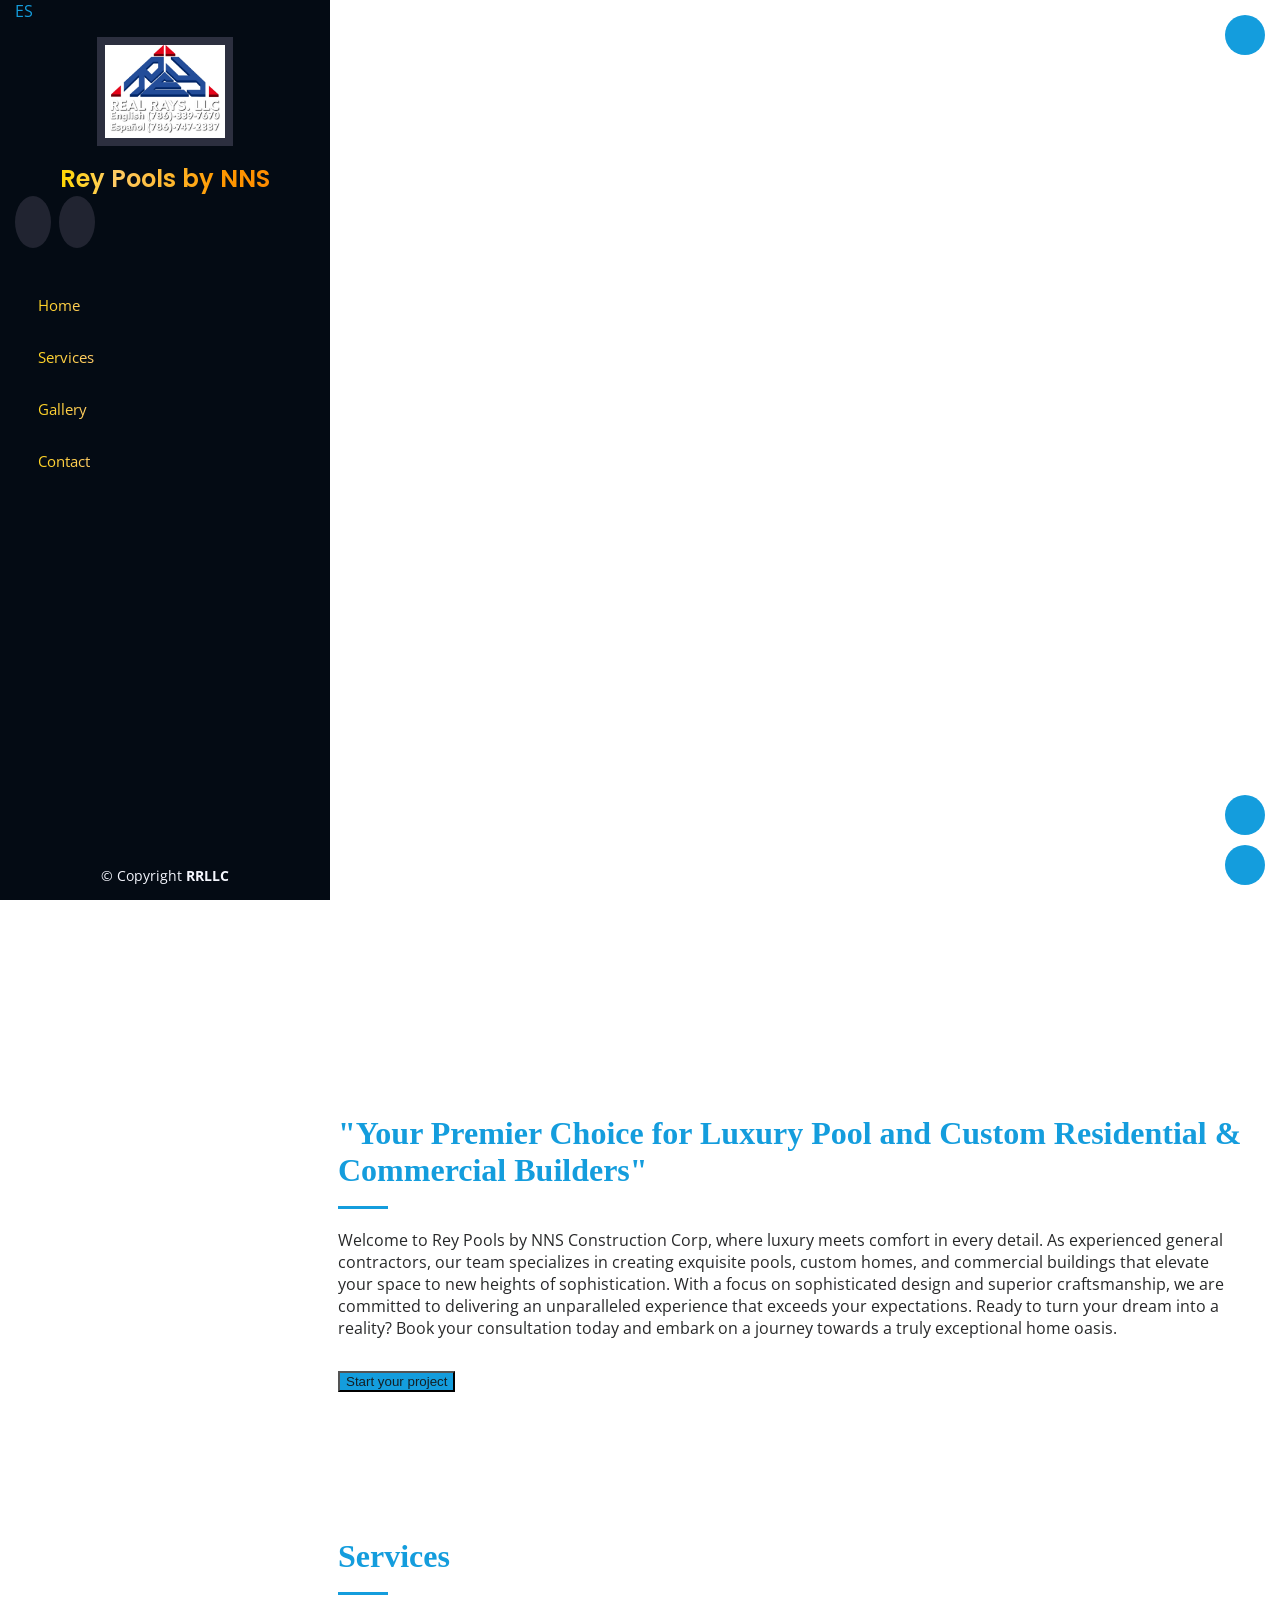
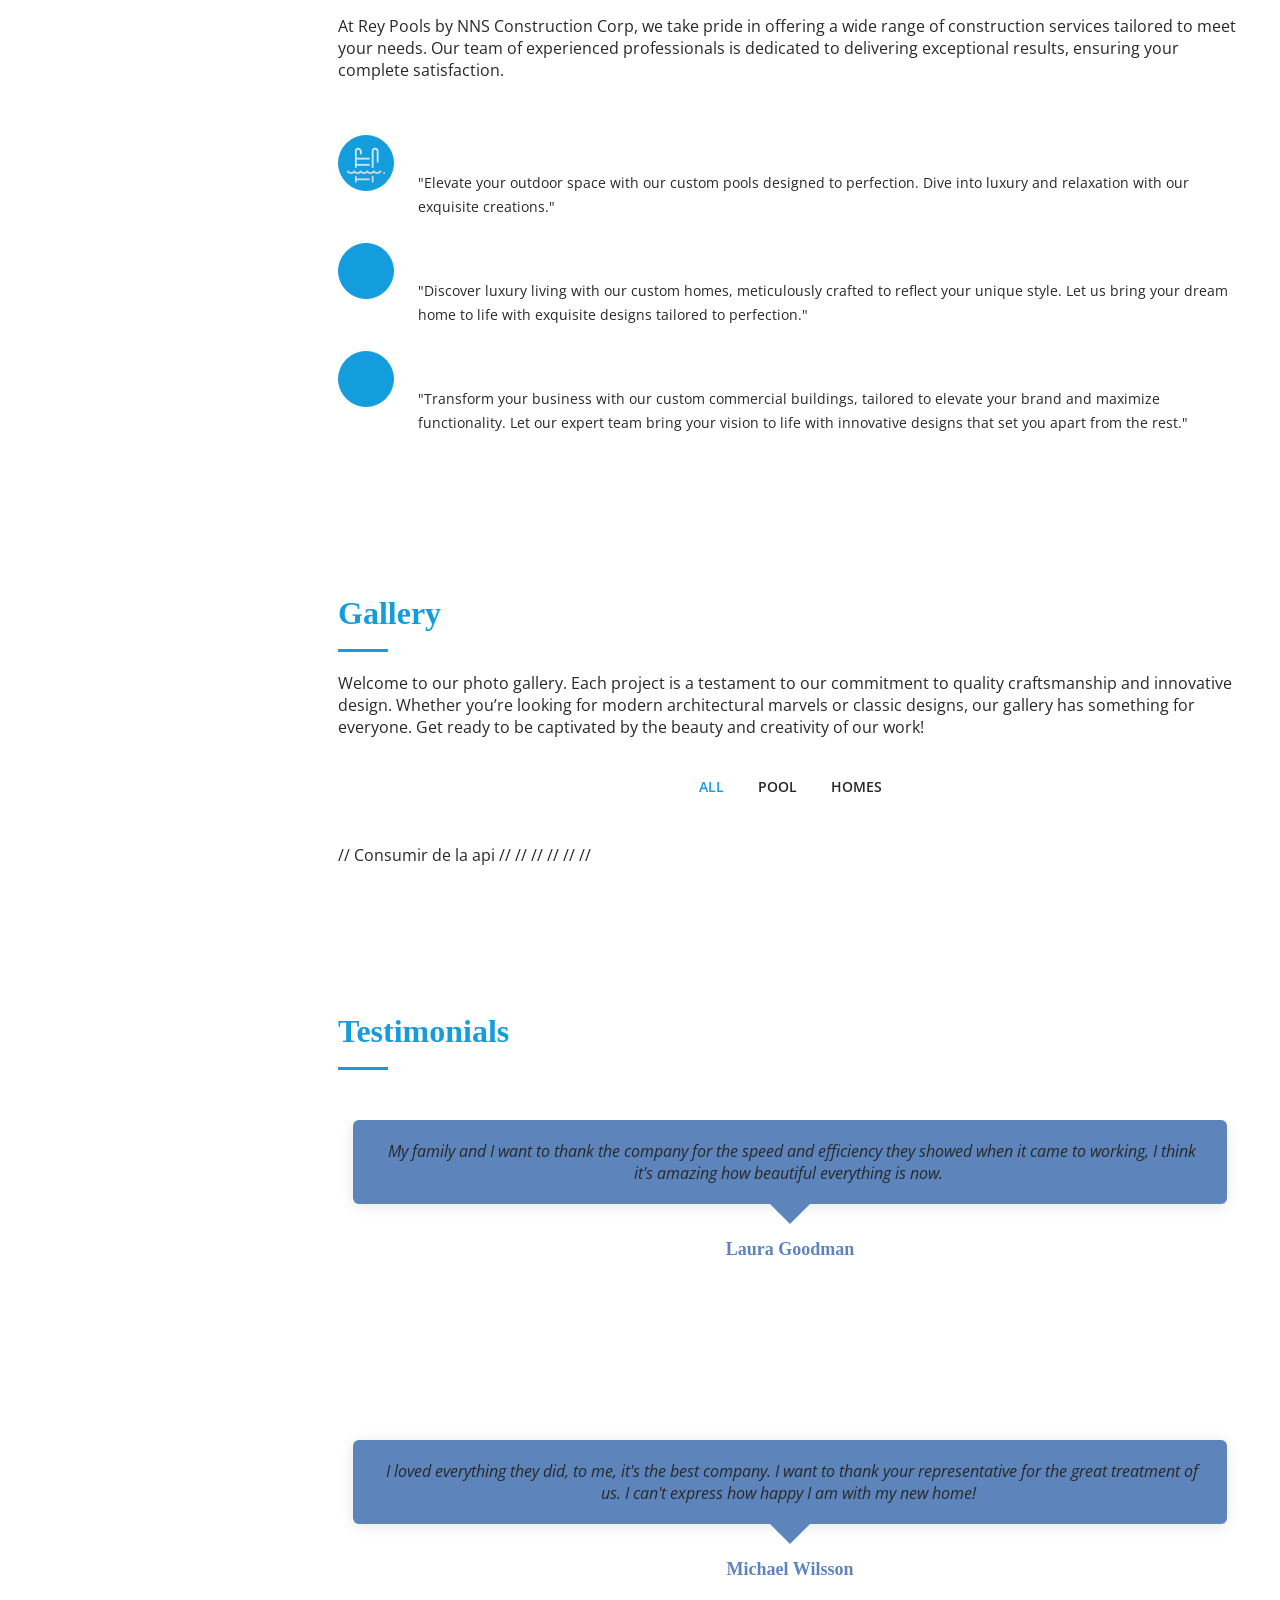
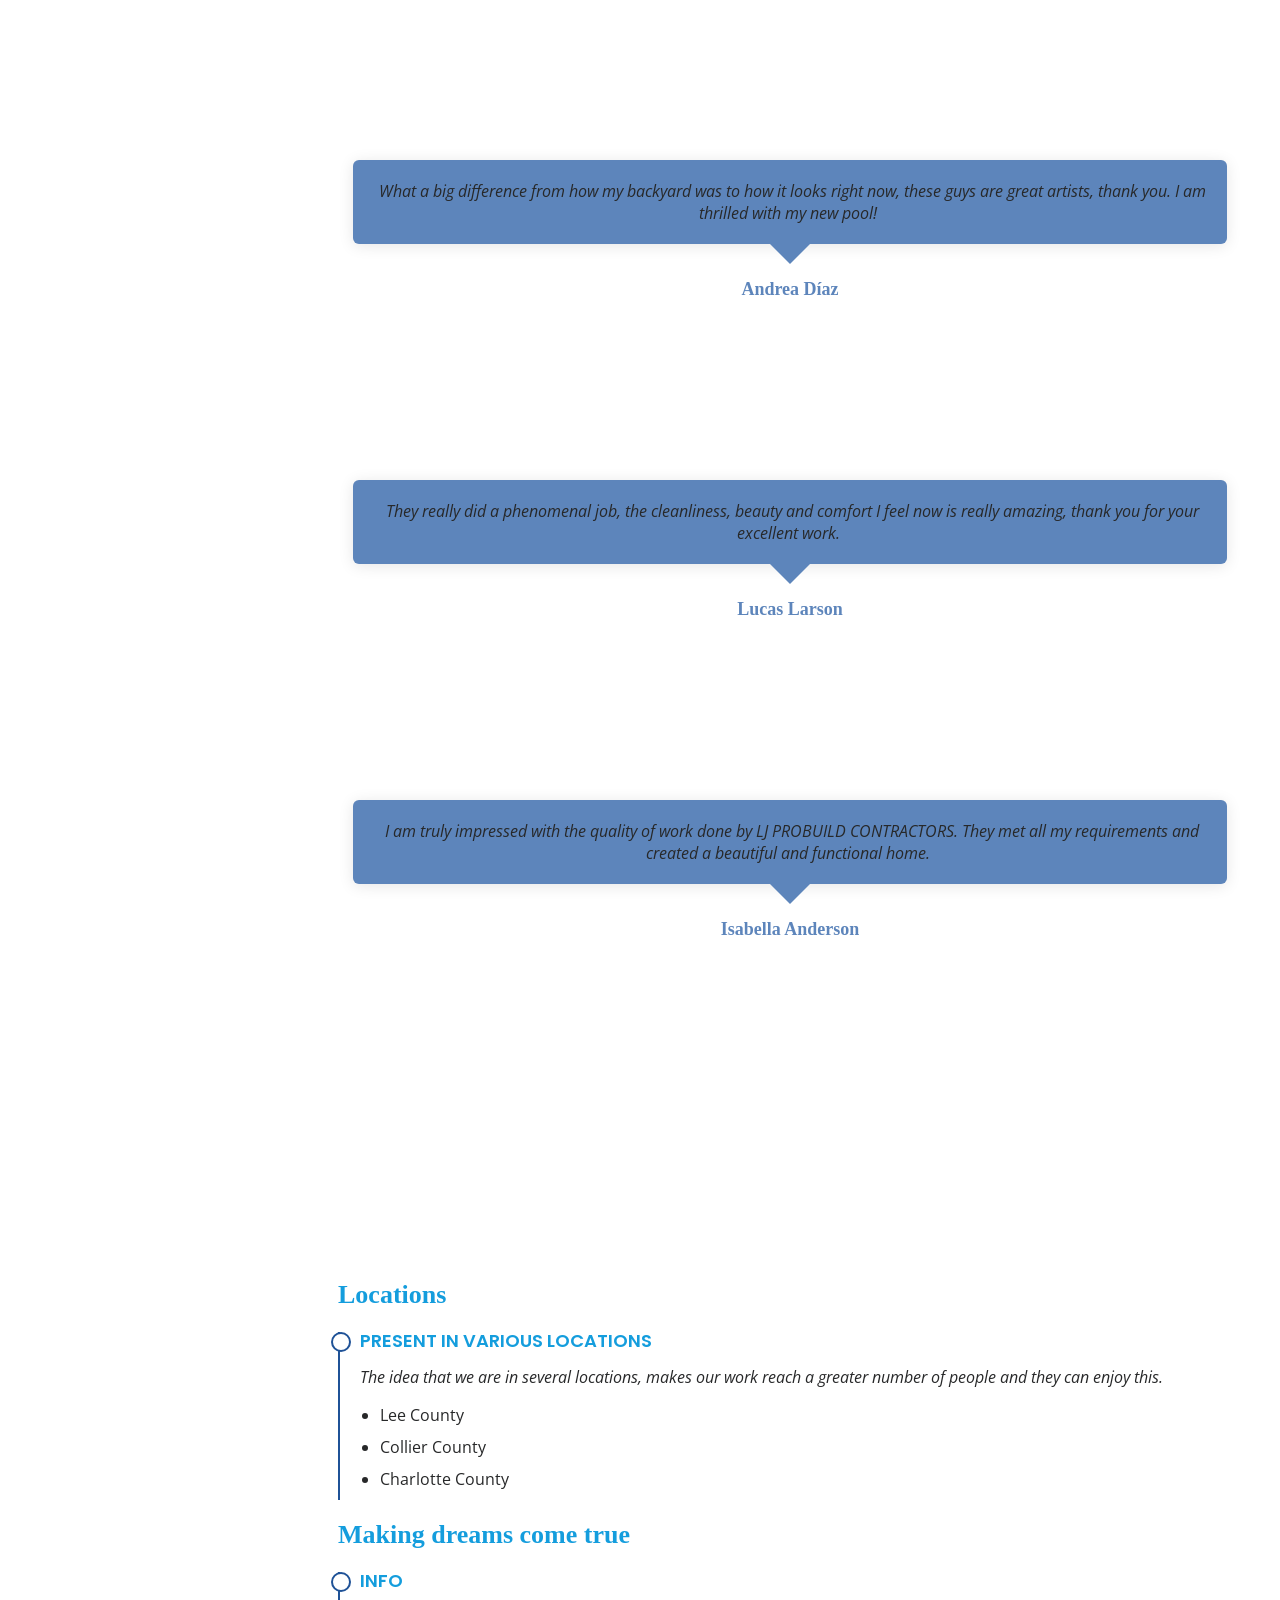
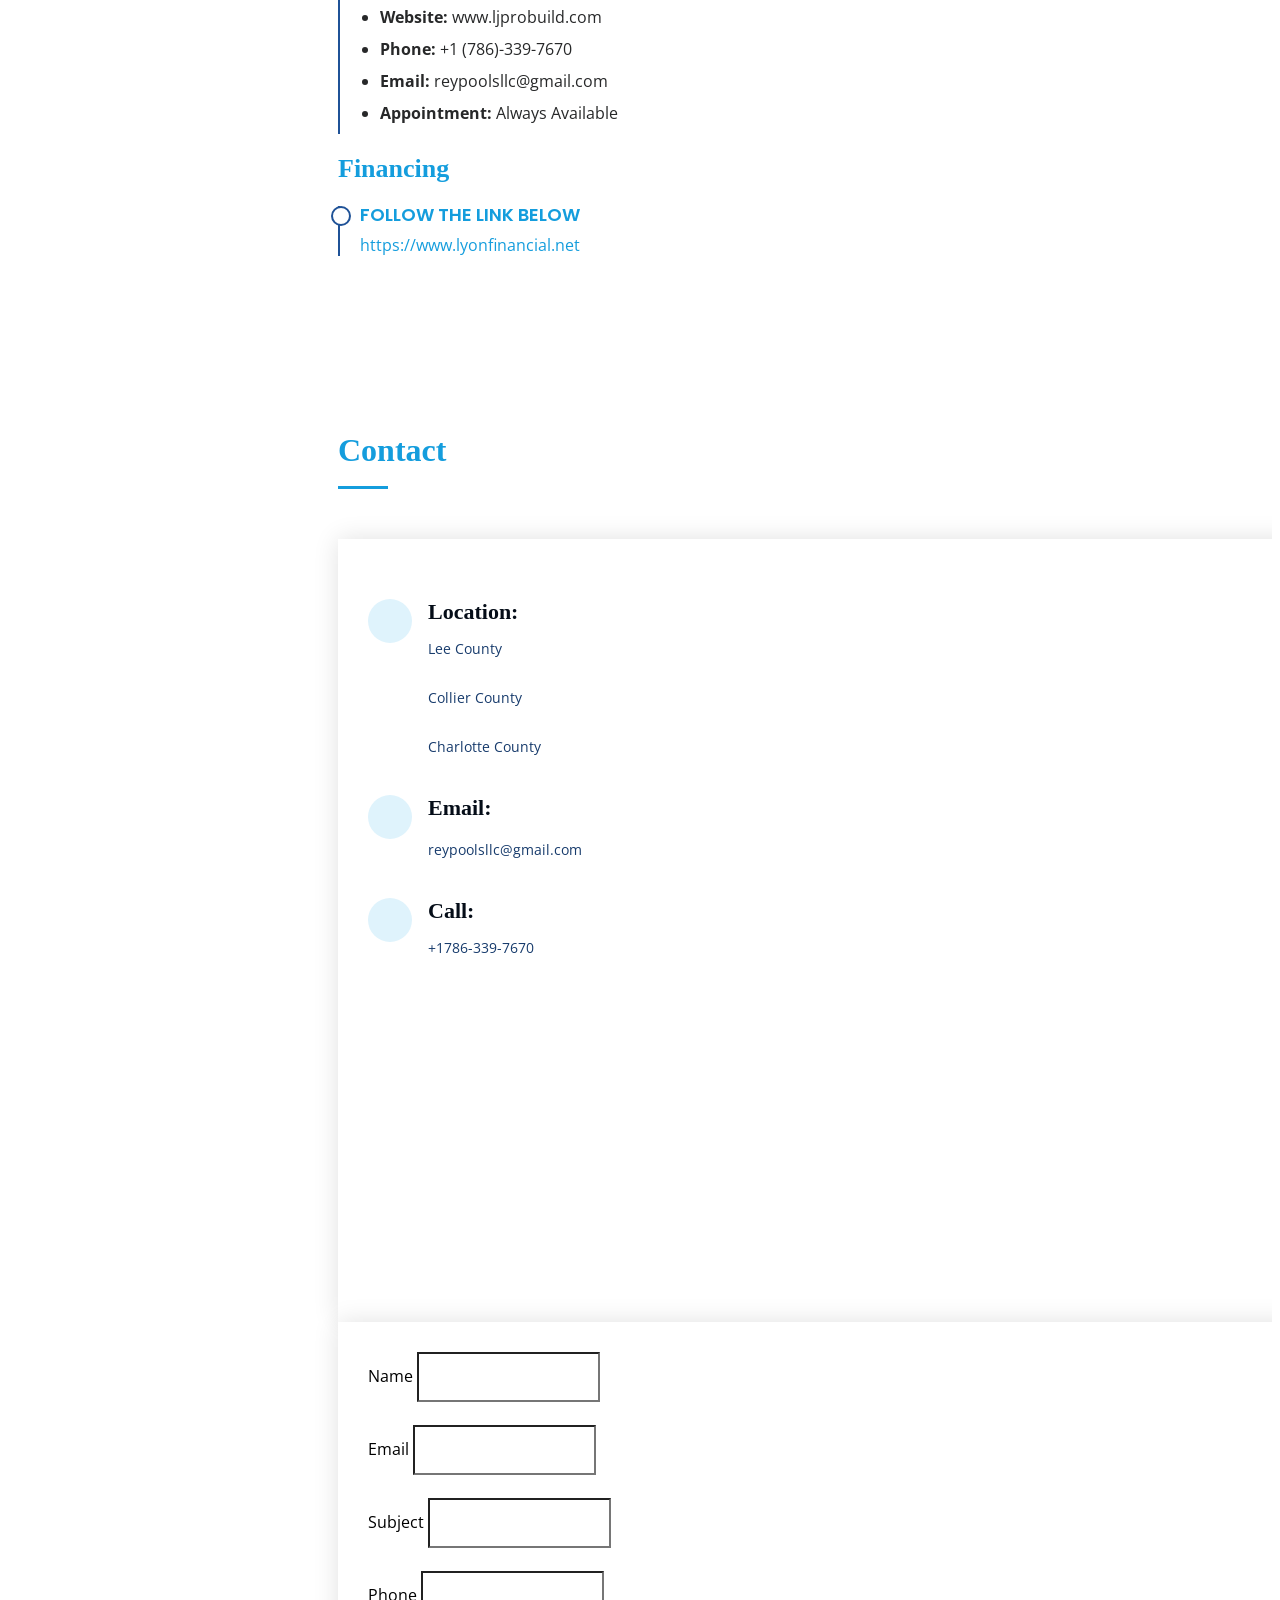
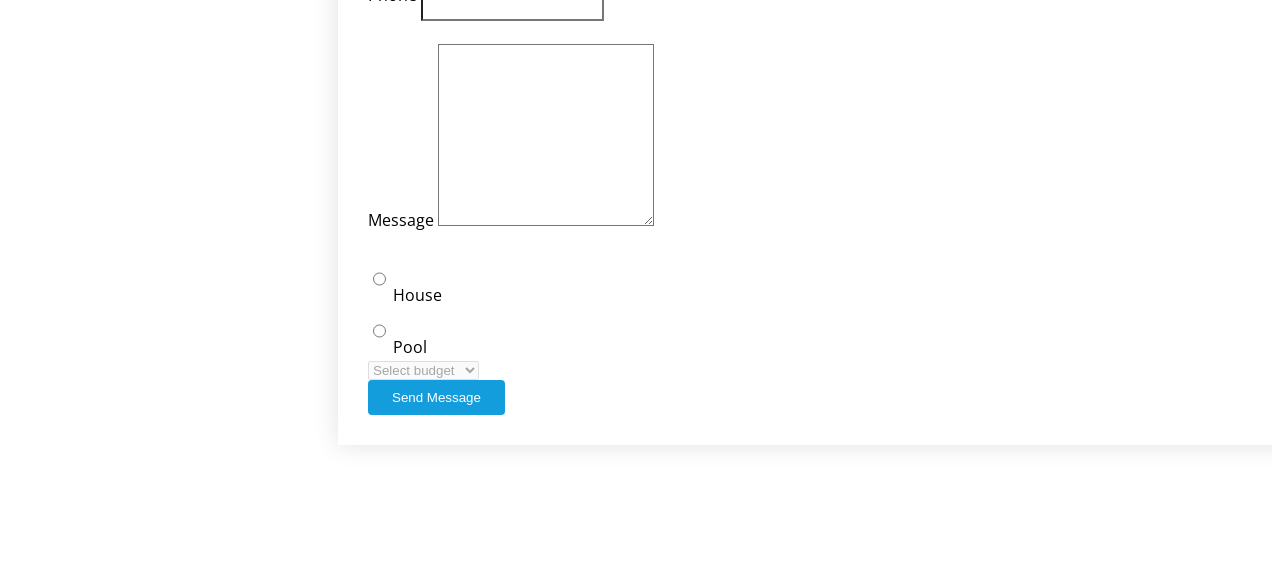
==== index.html @ 26eaefa7 "Fixed autoplay video" ====
<!DOCTYPE html>
<html lang="en">

<head>
  <meta charset="utf-8">
  <meta content="width=device-width, initial-scale=1.0" name="viewport">

  <title>Rey Pools by NNS</title>
  <meta content="" name="description">
  <meta content="" name="keywords">

  <!-- Favicons -->
  <link href="assets/img/Imagen1.png" rel="icon">
  <link href="assets/img/apple-touch-icon.png" rel="apple-touch-icon">

  <!-- Google Fonts -->
  <link
    href="https://fonts.googleapis.com/css?family=Open+Sans:300,300i,400,400i,600,600i,700,700i|Raleway:300,300i,400,400i,500,500i,600,600i,700,700i|Poppins:300,300i,400,400i,500,500i,600,600i,700,700i"
    rel="stylesheet">

  <!-- Vendor CSS Files -->
  <link href="assets/vendor/aos/aos.css" rel="stylesheet">
  <link href="assets/vendor/bootstrap/css/bootstrap.min.css" rel="stylesheet">
  <link href="assets/vendor/bootstrap-icons/bootstrap-icons.css" rel="stylesheet">
  <link href="assets/vendor/boxicons/css/boxicons.min.css" rel="stylesheet">
  <link href="assets/vendor/glightbox/css/glightbox.min.css" rel="stylesheet">
  <link href="assets/vendor/swiper/swiper-bundle.min.css" rel="stylesheet">
  <!-- Js for form -->
  <script src="./assets/js/form.js"></script>

  <!-- Template Main CSS File -->
  <link href="assets/css/style.css" rel="stylesheet">

</head>

<body>

  <!-- ======= Mobile nav toggle button ======= -->
  <i class="bi bi-list mobile-nav-toggle d-xl-none"></i>

  <!-- ======= Header ======= -->
  <header id="header">
    <div class="d-flex flex-column">
      <a href="#" class="my-3"><i class="bi bi-translate"></i></i> ES</a>
      <div class="profile">
        <img src="assets/img/imagen1.jpg" alt="" class="img-fluid rounded-circle">
        <h1 class="text-light" style="text-align: center;"><a class="nameLogo" href="index.html">Rey Pools by NNS</a></h1>
        <div class="social-links mt-3 text-center">
          <a href="https://www.facebook.com/61552075791301" class="facebook"><i class="bx bxl-facebook"></i></a>
          <a href="https://www.instagram.com/ljprobuild/" class="instagram"><i class="bx bxl-instagram"></i></a>
        </div>
      </div>

      <nav id="navbar" class="nav-menu navbar">
        <ul>
          <li><a href="#hero" class="nav-link scrollto active"><i class="bx bx-home "></i> <span>Home</span></a></li>
          <li><a href="#services" class="nav-link scrollto"><i
                class='bx bx-briefcase-alt-2'></i><span>Services</span></a></li>
          <li><a href="#portfolio" class="nav-link scrollto"><i class='bx bx-photo-album'></i> <span>Gallery</span></a>
          <li><a href="#contact" class="nav-link scrollto"><i class="bx bx-envelope"></i> <span>Contact</span></a></li>
        </ul>
      </nav><!-- .nav-menu -->
    </div>
  </header><!-- End Header -->

  <!-- ======= Hero Section ======= -->
  <section id="hero" class="d-flex flex-column justify-content-center align-items-center">
    <div class="bg-video"></div>
    <video src="./assets//img/2.mp4" autoplay loop muted style="position:fixed; top:0; left:0; width:100%; height:100%; z-index:-1; object-fit:cover;"></video>
    <div class="hero-container" data-aos="fade-in">
      <h1>Rey Pools by NNS</h1>
    </div>
  </section><!-- End Hero -->

  <main id="main">

    <!-- ======= About Section ======= -->
    <section id="about" class="about bg-dark text-light">
      <div class="container">
        <div class="section-title">
          <h2>"Your Premier Choice for Luxury Pool and Custom Residential & Commercial Builders"</h2>
          <p>Welcome to Rey Pools by NNS Construction Corp, where luxury meets comfort in every detail. As experienced
            general
            contractors, our team specializes in creating exquisite pools, custom homes, and commercial buildings that
            elevate your
            space to new heights of sophistication. With a focus on sophisticated design and superior craftsmanship, we
            are
            committed to delivering an unparalleled experience that exceeds your expectations. Ready to turn your dream
            into a
            reality? Book your consultation today and embark on a journey towards a truly exceptional home oasis.</p>
        </div>
        <button class="btn btn-primary start">

          <a style="color: rgba(21, 20, 20, 0.912);" class="start" href="tel:+1786-339-7670">Start your project</a>
        </button>
      </div>
    </section>


    <section id="services" class="services bg-dark text-light">
      <div class="container">

        <div class="section-title">
          <h2>Services</h2>
          <p>At Rey Pools by NNS Construction Corp, we take pride in offering a wide range of construction services
            tailored to
            meet your needs. Our team of experienced professionals is dedicated to delivering exceptional results,
            ensuring your complete satisfaction.</p>
        </div>

        <div class="row">
          <div class="col-lg-4 col-md-6 " data-aos="fade-up">
            <div class="icon"><img style="height: 40px; width: 40px; " src="./assets/1.png"></img></i></div>
            <h4 class="title"><a>Custom Pools
              </a></h4>
            <p class="description">"Elevate your outdoor space with our custom pools designed to perfection. Dive into
              luxury and relaxation with our
              exquisite creations."</p>
          </div>
          <div class="col-lg-4 col-md-6 " data-aos="fade-up" data-aos-delay="100">
            <div class="icon"><i class="bi bi-houses-fill"></i></i></div>
            <h4 class="title"><a>Custom Homes
              </a></h4>
            <p class="description">"Discover luxury living with our custom homes, meticulously crafted to reflect your
              unique style. Let us bring your
              dream home to life with exquisite designs tailored to perfection."</p>
          </div>
          <div class="col-lg-4 col-md-6 " data-aos="fade-up" data-aos-delay="200">
            <div class="icon"><i class="bi bi-buildings-fill"></i></div>
            <h4 class="title"><a>Custome Commercial Buildings</a></h4>
            <p class="description">"Transform your business with our custom commercial buildings, tailored to elevate
              your brand and maximize
              functionality. Let our expert team bring your vision to life with innovative designs that set you
              apart from the rest."</p>
          </div>
        </div>

      </div>
    </section><!-- End Services Section -->

    <!-- ======= Gallery Section ======= -->
    <section id="portfolio" class="portfolio bg-dark text-light">
      <div class="container">

        <div class="section-title">
          <h2>Gallery</h2>
          <p>Welcome to our photo gallery. Each project is a testament to our commitment to quality craftsmanship and
            innovative design. Whether you’re looking for modern architectural marvels or classic designs, our gallery
            has something for everyone. Get ready to be captivated by the beauty and creativity of our work!</p>
        </div>

        <div class="row" data-aos="fade-up">
          <div class="col-lg-12 d-flex justify-content-center">
            <ul id="portfolio-flters">
              <li data-filter="*" class="filter-active">All</li>
              <li data-filter=".filter-pool">Pool</li>
              <li data-filter=".filter-houses">Homes</li>
            </ul>
          </div>
        </div>
        <div class="row portfolio-container" data-aos="fade-up" data-aos-delay="100">

          // Consumir de la api
          //
          //
          //
          //
          //
          //

        </div>
      </div>
    </section><!-- End gallery Section -->

    <!-- ======= Testimonials Section ======= -->
    <section id="testimonials" class="testimonials bg-dark text-light">
      <div class="container">

        <div class="section-title">
          <h2>Testimonials</h2>
        </div>
        <div class="testimonials-slider swiper" data-aos="fade-up" data-aos-delay="100">
          <div class="swiper-wrapper">
            <div class="swiper-slide">
              <div class="testimonial-item" data-aos="fade-up">
                <p>
                  <i class="bx bxs-quote-alt-left quote-icon-left"></i>
                  My family and I want to thank the company for the speed and efficiency they showed when it came to
                  working, I think it's amazing how beautiful everything is now.
                  <i class="bx bxs-quote-alt-right quote-icon-right"></i>
                </p>
                <h3>Laura Goodman</h3>
              </div>
            </div><!-- End testimonial item -->

            <div class="swiper-slide">
              <div class="testimonial-item" data-aos="fade-up" data-aos-delay="100">
                <p>
                  <i class="bx bxs-quote-alt-left quote-icon-left"></i>
                  I loved everything they did, to me, it's the best company. I want to thank your representative for the
                  great treatment of us. I can't express how happy I am with my new home!
                  <i class="bx bxs-quote-alt-right quote-icon-right"></i>
                </p>
                <h3>Michael Wilsson</h3>
              </div>
            </div><!-- End testimonial item -->

            <div class="swiper-slide">
              <div class="testimonial-item" data-aos="fade-up" data-aos-delay="200">
                <p>
                  <i class="bx bxs-quote-alt-left quote-icon-left"></i>
                  What a big difference from how my backyard was to how it looks right now, these guys are great
                  artists,
                  thank you. I am thrilled with my new pool!
                  <i class="bx bxs-quote-alt-right quote-icon-right"></i>
                </p>
                <h3>Andrea Díaz</h3>
              </div>
            </div><!-- End testimonial item -->

            <div class="swiper-slide">
              <div class="testimonial-item" data-aos="fade-up" data-aos-delay="300">
                <p>
                  <i class="bx bxs-quote-alt-left quote-icon-left"></i>
                  They really did a phenomenal job, the cleanliness, beauty and comfort I feel now is really amazing,
                  thank
                  you for your excellent work.
                  <i class="bx bxs-quote-alt-right quote-icon-right"></i>
                </p>
                <h3>Lucas Larson</h3>
              </div>
            </div><!-- End testimonial item -->

            <div class="swiper-slide">
              <div class="testimonial-item" data-aos="fade-up" data-aos-delay="400">
                <p>
                  <i class="bx bxs-quote-alt-left quote-icon-left"></i>
                  I am truly impressed with the quality of work done by LJ PROBUILD CONTRACTORS. They met all my
                  requirements and created a beautiful and functional home.
                  <i class="bx bxs-quote-alt-right quote-icon-right"></i>
                </p>
                <h3>Isabella Anderson</h3>
              </div>
            </div><!-- End testimonial item -->

          </div>
          <div class="swiper-pagination"></div>
        </div>

      </div>
    </section><!-- End Testimonials Section -->

    <section id="resume" class="resume bg-dark text-light">
      <div class="container">

        <div class="section-title">

          <div class="row">
            <div class="col-lg-6" data-aos="fade-up">
              <h3 class="resume-title">Locations</h3>
              <div class="resume-item pb-0">
                <h4>Present in various locations</h4>
                <p><em>The idea that we are in several locations, makes our work reach a greater number of people and
                    they
                    can enjoy this.</em></p>
                <ul>
                  <li>Lee County</li>
                  <li>Collier County</li>
                  <li>Charlotte County</li>
                </ul>
              </div>
            </div>
            <div class="col-lg-6" data-aos="fade-up">
              <h3 class="resume-title">Making dreams come true</h3>
              <div class="resume-item pb-0">
                <h4>Info</h4>
                <ul>
                  <li> <strong>Website:</strong> <span>www.ljprobuild.com</span></li>
                  <li></i> <strong>Phone:</strong> <span>+1 (786)-339-7670</span></li>
                  <li></i> <strong>Email:</strong> <span>reypoolsllc@gmail.com</span></li>
                  <li><strong>Appointment:</strong> <span>Always Available</span></li>
                </ul>
              </div>
            </div>

            <div class="col-lg-6" data-aos="fade-up" data-aos-delay="100">
              <h3 class="resume-title">Financing</h3>
              <div class="resume-item">
                <h4>Follow the link below</h4>
                <a href="https://www.lyonfinancial.net">https://www.lyonfinancial.net</a>
              </div>
            </div>
          </div>
        </div>
    </section><!-- End Resume Section -->

    <!-- ======= Contact Section ======= -->
    <section id="contact" class="contact bg-dark text-light">
      <div class="container">

        <div class="section-title">
          <h2>Contact</h2>
        </div>

        <div class="row" data-aos="fade-in">

          <div class="col-lg-5 d-flex align-items-stretch">
            <div class="info">
              <div class="address">
                <i class="bi bi-geo-alt"></i>
                <h4>Location:</h4>
                <p>Lee County</p>
                <p>Collier County</p>
                <p>Charlotte County</p>
              </div>

              <div class="email">
                <a href="mailto:reypoolsllc@gmail.com">
                  <i class="bi bi-envelope"></i>
                  <h4>Email:</h4>
                  <p>reypoolsllc@gmail.com</p>
                </a>
              </div>


              <div class="phone">
                <a href="tel:+1786-339-7670">
                  <i class="bi bi-phone"></i>
                  <h4>Call:</h4>
                  <p>+1786-339-7670</p>
                </a>
              </div>
              <iframe
                src="https://www.google.com/maps/embed?pb=!1m16!1m12!1m3!1d914026.643430387!2d-82.24580481325629!3d26.506723621498576!2m3!1f0!2f0!3f0!3m2!1i1024!2i768!4f13.1!2m1!1sCondado%20de%20Charlotte%20condado%20collier%20condado%20lee!5e0!3m2!1ses-419!2scu!4v1696132794545!5m2!1ses-419!2scu"
                width=100% height="300" style="border:0;" allowfullscreen="" loading="lazy"
                referrerpolicy="no-referrer-when-downgrade"></iframe>
            </div>
          </div>

          <div id="formulario" class="col-lg-7 mt-5 mt-lg-0 d-flex align-items-stretch">
            <form action="https://formsubmit.co/b1d4f84becd6b1cf8113ca51233c3d83 " method="POST" role="form"
              class="php-email-form">
              <div class="row">
                <div class="form-group col-md-6">
                  <label for="name">Name</label>
                  <input type="text" name="name" class="form-control" id="name" required>
                </div>
                <div class="form-group col-md-6">
                  <label for="name">Email</label>
                  <input type="email" class="form-control" name="email" id="email" required>
                </div>
              </div>
              <div class="row">
                <div class="form-group col-md-6">
                  <label for="name">Subject</label>
                  <input type="text" class="form-control" name="subject" id="subject" required>
                </div>
                <div class="form-group col-md-6">
                  <label for="name">Phone</label>
                  <input type="tel" class="form-control" name="tel" id="tel" required>
                </div>
              </div>
              <div class="form-group">
                <label for="name">Message</label>
                <textarea class="form-control" name="message" rows="10" required></textarea>
              </div>
              <!-- ------------------------------------------------------------------------------------ -->
              <div class="form-check form-check-inline">
                <label class="form-check-label">
                  <input type="radio" class="" name="opcion" value="house" id="houseradio"
                    onchange="mostrarSelect('house')"> House
                </label>
              </div>
              <div class="form-check form-check-inline">
                <label class="form-check-label">
                  <input type="radio" class="" name="opcion" value="pool" id="poolradio"
                    onchange="mostrarSelect('pool')"> Pool
                </label>
              </div>
              <div class="mb-3 col-md-6" id="house" style="display: block;">
                <select name="budget" class="form-control col-md-6" disabled id="house_select">
                  <option value="" disabled selected hidden>Select budget</option>
                  <option value="300_400">$300K - $400K</option>
                  <option value="400_500">$400K - $500K</option>
                  <option value="500_700">$500K - $700K</option>
                  <option value="700_1M">$700K - $1M</option>
                  <option value="200_">$1M +</option>
                </select>
              </div>
              <div class="mb-3 col-md-6" id="pool" style="display: none;">
                <select name="budget" class="form-control col-md-6" id="pool_select">
                  <option value="" disabled selected hidden>Select budget</option>
                  <option value="40_60">$40K - $60K</option>
                  <option value="60_80">$60K - $80K</option>
                  <option value="80_100">$80K - $100K</option>
                  <option value="100_200">$100K - $200K</option>
                  <option value="200_">$200K +</option>
                </select>
              </div>
              <!-- -------------------------------------------------------------------------------------------- -->
              <div class="my-3">
                <div class="loading">Loading</div>
                <div class="error-message"></div>
                <div class="sent-message">Your message has been sent. Thank you!</div>
              </div>
              <div class="text-center"><button type="submit">Send Message</button></div>
            </form>
          </div>

        </div>

      </div>
    </section><!-- End Contact Section -->


  </main><!-- End #main -->

  <!-- ======= Footer ======= -->
  <footer id="footer">
    <div class="container">
      <div class="copyright">
        &copy; Copyright <strong><span>RRLLC</span></strong>
      </div>
    </div>
  </footer><!-- End  Footer -->

  <a href="#" class="back-to-top d-flex align-items-center justify-content-center"><i
      class="bi bi-arrow-up-short"></i></a>
  <a href="tel:+1786-339-7670" class="cell d-flex align-items-center justify-content-center" data-toggle="tooltip"
    data-placement="top" title="Call Now" id="cell"><i class="bi bi-telephone" id="icon-cell"></i></a>
  <a href="#formulario" class="form d-flex align-items-center justify-content-center" data-toggle="tooltip"
    data-placement="top" title="Schedule Appointment" id="form"><i class="bi bi-calendar3" id="icon-cell"></i></a>

  <!-- Vendor JS Files -->
  <script src="assets/vendor/purecounter/purecounter_vanilla.js"></script>
  <script src="assets/vendor/aos/aos.js"></script>
  <script src="assets/vendor/bootstrap/js/bootstrap.bundle.min.js"></script>
  <script src="assets/vendor/glightbox/js/glightbox.min.js"></script>
  <script src="assets/vendor/isotope-layout/isotope.pkgd.min.js"></script>
  <script src="assets/vendor/swiper/swiper-bundle.min.js"></script>
  <script src="assets/vendor/typed.js/typed.umd.js"></script>
  <script src="assets/vendor/waypoints/noframework.waypoints.js"></script>

  <!-- Template Main JS File -->
  <script src="assets/js/main.js"></script>
</body>

</html>
---- assets/css/style.css ----
/*--------------------------------------------------------------
# General
--------------------------------------------------------------*/
body {
  font-family: "Open Sans", sans-serif;
  color: #272829;
}

a {
  color: #149ddd;
  text-decoration: none;
}

a:hover {
  color: #37b3ed;
  text-decoration: none;
}

h1,
h2,
h3,
h4,
h5,
h6 {
  font-family: 'Bradley Hand', cursive;
}

/*--------------------------------------------------------------
# Back to top button
--------------------------------------------------------------*/
.back-to-top {
  position: fixed;
  visibility: hidden;
  opacity: 0;
  right: 15px;
  bottom: 15px;
  z-index: 996;
  background: #149ddd;
  width: 40px;
  height: 40px;
  border-radius: 50px;
  transition: all 0.4s;
}

.back-to-top i {
  font-size: 28px;
  color: #fff;
  line-height: 0;
}

.back-to-top:hover {
  background: #2eafec;
  color: #fff;
}

.back-to-top.active {
  visibility: visible;
  opacity: 1;
}

#cell {
  position: fixed;
  right: 15px;
  bottom: 15px;
  background: #149ddd;
  width: 40px;
  height: 40px;
  border-radius: 50px;
  transition: all 0.4s;
  z-index: 1000;
}

#form {
  position: fixed;
  right: 15px;
  bottom: 65px;
  background: #149ddd;
  width: 40px;
  height: 40px;
  border-radius: 50px;
  transition: all 0.4s;
  z-index: 1000;
}

#icon-cell {
  color: white;
  font-size: 20px;
}


/*--------------------------------------------------------------
# Header
--------------------------------------------------------------*/
#header {
  position: fixed;
  top: 0;
  left: 0;
  bottom: 0;
  width: 300px;
  transition: all ease-in-out 0.5s;
  z-index: 9997;
  transition: all 0.5s;
  padding: 0 15px;
  background: #040b14;
  overflow-y: auto;
}

#header .profile img {
  margin: 15px auto;
  display: block;
  width: 120px;
  border: 8px solid #2c2f3f;
}

#header .profile h1 {
  font-size: 24px;
  margin: 0;
  padding: 0;
  font-weight: 600;
  -moz-text-align-last: center;
  text-align-last: center;
  font-family: "Poppins", sans-serif;
}

#header .profile h1 a,
#header .profile h1 a:hover {
  color: #fff;
  text-decoration: none;
}

#header .profile .social-links a {
  font-size: 18px;
  display: inline-block;
  background: #212431;
  color: #fff;
  line-height: 1;
  padding: 8px 0;
  margin-right: 4px;
  border-radius: 50%;
  text-align: center;
  width: 36px;
  height: 36px;
  transition: 0.3s;
}

#header .profile .social-links a:hover {
  background: #149ddd;
  color: #fff;
  text-decoration: none;
}

#main {
  margin-left: 300px;
}

.container,
.container-fluid {
  padding-left: 30px;
  padding-right: 30px;
}

@media (max-width: 1199px) {
  #header {
    left: -300px;
  }

  #main {
    margin-left: 0;
  }

  .container,
  .container-fluid {
    padding-left: 12px;
    padding-right: 12px;
  }
}

/*--------------------------------------------------------------
# Navigation Menu
--------------------------------------------------------------*/
/* Desktop Navigation */
.nav-menu {
  padding: 30px 0 0 0;
}

.nav-menu * {
  margin: 0;
  padding: 0;
  list-style: none;
}

.nav-menu>ul>li {
  position: relative;
  white-space: nowrap;
}

.nav-menu a,
.nav-menu a:focus {
  display: flex;
  align-items: center;
  color: #a8a9b4;
  padding: 12px 15px;
  margin-bottom: 8px;
  transition: 0.3s;
  font-size: 15px;
}

.nav-menu a i,
.nav-menu a:focus i {
  font-size: 24px;
  padding-right: 8px;
  color: #6f7180;
}

.nav-menu a:hover,
.nav-menu .active,
.nav-menu .active:focus,
.nav-menu li:hover>a {
  text-decoration: none;
  color: #fff;
}

.nav-menu a:hover i,
.nav-menu .active i,
.nav-menu .active:focus i,
.nav-menu li:hover>a i {
  color: #149ddd;
}

/* Mobile Navigation */
.mobile-nav-toggle {
  position: fixed;
  right: 15px;
  top: 15px;
  z-index: 9998;
  border: 0;
  font-size: 24px;
  transition: all 0.4s;
  outline: none !important;
  background-color: #149ddd;
  color: #fff;
  width: 40px;
  height: 40px;
  display: inline-flex;
  align-items: center;
  justify-content: center;
  line-height: 0;
  border-radius: 50px;
  cursor: pointer;
}

.mobile-nav-active {
  overflow: hidden;
}

.mobile-nav-active #header {
  left: 0;
}

/*--------------------------------------------------------------
# Hero Section
--------------------------------------------------------------*/
#hero {
  width: 100%;
  height: 100vh;
  background-size: cover;
}

#bg-video {
  position: absolute;
  top: 50%;
  left: 50%;
  min-width: 100%;
  min-height: 110vh;
  width: 100%;
  height: 110vh;
  object-fit: cover;
  transform: translate(-50%, -50%);
}

#hero:before {
  background: rgba(5, 13, 24, 0.3);
  position: absolute;
  bottom: 0;
  top: 0;
  left: 0;
  right: 0;
  z-index: 1;
  min-height: 110vh;
  height: 110vh;
}

#hero .hero-container {
  margin-left: 10%;
  position: relative;
  z-index: 2;
  min-width: 300px;
}

#hero h1 {
  margin: 0 0 10px 0;
  font-size: 64px;
  font-weight: 700;
  line-height: 56px;
  color: #fff;
}

#hero p {
  color: #fff;
  margin-bottom: 50px;
  font-size: 26px;
  font-family: "Poppins", sans-serif;
}

#hero p span {
  color: #fff;
  padding-bottom: 4px;
  letter-spacing: 1px;
  border-bottom: 3px solid #149ddd;
}

@media (min-width: 1024px) {
  #hero {
    background-attachment: fixed;
  }
}

@media (max-width: 768px) {
  #hero h1 {
    font-size: 28px;
    line-height: 36px;
  }

  #hero h2 {
    font-size: 18px;
    line-height: 24px;
    margin-bottom: 30px;
  }
}

/*--------------------------------------------------------------
# Sections General
--------------------------------------------------------------*/
section {
  padding: 60px 0;
  overflow: hidden;
}

.section-bg {
  background: #f5f8fd;
}

.section-title {
  padding-bottom: 30px;
}

.section-title h2 {
  font-size: 32px;
  font-weight: bold;
  margin-bottom: 20px;
  padding-bottom: 20px;
  position: relative;
  color: #149ddd;
}

.section-title h2::after {
  content: "";
  position: absolute;
  display: block;
  width: 50px;
  height: 3px;
  background: #149ddd;
  bottom: 0;
  left: 0;
}

.section-title p {
  margin-bottom: 0;
}

/*--------------------------------------------------------------
# About
--------------------------------------------------------------*/
.about .content h3 {
  font-weight: 700;
  font-size: 26px;
  color: #149ddd;
}

.about .content ul {
  list-style: none;
  padding: 0;
}

.about .content ul li {
  margin-bottom: 20px;
  display: flex;
  align-items: center;
}

.about .content ul strong {
  margin-right: 10px;
}

.about .content ul i {
  font-size: 16px;
  margin-right: 5px;
  color: #149ddd;
  line-height: 0;
}

.about .content p:last-child {
  margin-bottom: 0;
}

/*--------------------------------------------------------------
# Resume
--------------------------------------------------------------*/
.resume .resume-title {
  font-size: 26px;
  font-weight: 700;
  margin-top: 20px;
  margin-bottom: 20px;
  color: #149ddd;
}

.resume .resume-item {
  padding: 0 0 20px 20px;
  margin-top: -2px;
  border-left: 2px solid #1f5297;
  position: relative;
}

.resume .resume-item h4 {
  line-height: 18px;
  font-size: 18px;
  font-weight: 600;
  text-transform: uppercase;
  font-family: "Poppins", sans-serif;
  color: #149ddd;
  margin-bottom: 10px;
}

.resume .resume-item h5 {
  font-size: 16px;
  background: #5d85bb;
  padding: 5px 15px;
  display: inline-block;
  font-weight: 600;
  margin-bottom: 10px;
}

.resume .resume-item ul {
  padding-left: 20px;
}

.resume .resume-item ul li {
  padding-bottom: 10px;
}

.resume .resume-item:last-child {
  padding-bottom: 0;
}

.resume .resume-item::before {
  content: "";
  position: absolute;
  width: 16px;
  height: 16px;
  border-radius: 50px;
  left: -9px;
  top: 0;
  background: #fff;
  border: 2px solid #1f5297;
}

/*--------------------------------------------------------------
# Portfolio
--------------------------------------------------------------*/
.portfolio .portfolio-item {
  margin-bottom: 30px;
}

.portfolio #portfolio-flters {
  padding: 0;
  margin: 0 auto 35px auto;
  list-style: none;
  text-align: center;
  background: #fff;
  border-radius: 50px;
  padding: 2px 15px;
}

.portfolio #portfolio-flters li {
  cursor: pointer;
  display: inline-block;
  padding: 10px 15px 8px 15px;
  font-size: 14px;
  font-weight: 600;
  line-height: 1;
  text-transform: uppercase;
  color: #272829;
  margin-bottom: 5px;
  transition: all 0.3s ease-in-out;
}

.portfolio #portfolio-flters li:hover,
.portfolio #portfolio-flters li.filter-active {
  color: #149ddd;
}

.portfolio #portfolio-flters li:last-child {
  margin-right: 0;
}

.portfolio .portfolio-wrap {
  transition: 0.3s;
  position: relative;
  overflow: hidden;
  z-index: 1;
}

.portfolio .portfolio-wrap::before {
  content: "";
  background: rgba(255, 255, 255, 0.5);
  position: absolute;
  left: 0;
  right: 0;
  top: 0;
  bottom: 0;
  transition: all ease-in-out 0.3s;
  z-index: 2;
  opacity: 0;
}

.portfolio .portfolio-wrap .portfolio-links {
  opacity: 1;
  left: 0;
  right: 0;
  bottom: -60px;
  z-index: 3;
  position: absolute;
  transition: all ease-in-out 0.3s;
  display: flex;
  justify-content: center;
}

.portfolio .portfolio-wrap .portfolio-links a {
  color: #fff;
  font-size: 28px;
  text-align: center;
  background: rgba(20, 157, 221, 0.75);
  transition: 0.3s;
  width: 50%;
}

.portfolio .portfolio-wrap .portfolio-links a:hover {
  background: rgba(20, 157, 221, 0.95);
}

.portfolio .portfolio-wrap .portfolio-links a+a {
  border-left: 1px solid #37b3ed;
}

.portfolio .portfolio-wrap:hover::before {
  top: 0;
  left: 0;
  right: 0;
  bottom: 0;
  opacity: 1;
}

.portfolio .portfolio-wrap:hover .portfolio-links {
  opacity: 1;
  bottom: 0;
}

/*--------------------------------------------------------------
# Portfolio Details
--------------------------------------------------------------*/
.portfolio-details {
  padding-top: 40px;
}

.portfolio-details .portfolio-details-slider img {
  width: 100%;
}

.portfolio-details .portfolio-details-slider .swiper-pagination {
  margin-top: 20px;
  position: relative;
}

.portfolio-details .portfolio-details-slider .swiper-pagination .swiper-pagination-bullet {
  width: 12px;
  height: 12px;
  background-color: #fff;
  opacity: 1;
  border: 1px solid #149ddd;
}

.portfolio-details .portfolio-details-slider .swiper-pagination .swiper-pagination-bullet-active {
  background-color: #149ddd;
}

.portfolio-details .portfolio-info {
  padding: 30px;
  box-shadow: 0px 0 30px rgba(5, 13, 24, 0.08);
}

.portfolio-details .portfolio-info h3 {
  font-size: 22px;
  font-weight: 700;
  margin-bottom: 20px;
  padding-bottom: 20px;
  border-bottom: 1px solid #eee;
}

.portfolio-details .portfolio-info ul {
  list-style: none;
  padding: 0;
  font-size: 15px;
}

.portfolio-details .portfolio-info ul li+li {
  margin-top: 10px;
}

.portfolio-details .portfolio-description {
  padding-top: 30px;
}

.portfolio-details .portfolio-description h2 {
  font-size: 26px;
  font-weight: 700;
  margin-bottom: 20px;
}

.portfolio-details .portfolio-description p {
  padding: 0;
}

/*--------------------------------------------------------------
# Services
--------------------------------------------------------------*/
.services .icon-box {
  margin-bottom: 20px;
}

.services .icon {
  float: left;
  display: flex;
  align-items: center;
  justify-content: center;
  width: 54px;
  height: 54px;
  background: #149ddd;
  border-radius: 50%;
  transition: 0.5s;
  border: 1px solid #149ddd;
}

.services .icon i {
  color: #fff;
  font-size: 24px;
  line-height: 0;
}

.services .icon-box:hover .icon {
  background: #fff;
}

.services .icon-box:hover .icon i {
  color: #149ddd;
}

.services .title {
  margin-left: 80px;
  font-weight: 700;
  margin-bottom: 15px;
  font-size: 18px;
}

.services .title a {
  color: #ffffff;
}

.services .title a:hover {
  color: #149ddd;
}

.services .description {
  margin-left: 80px;
  line-height: 24px;
  font-size: 14px;
}

/*--------------------------------------------------------------
# Testimonials
--------------------------------------------------------------*/
.testimonials .testimonials-carousel,
.testimonials .testimonials-slider {
  overflow: hidden;
}

.testimonials .testimonial-item {
  box-sizing: content-box;
  text-align: center;
  min-height: 320px;
}

.testimonials .testimonial-item .testimonial-img {
  width: 90px;
  border-radius: 50%;
  margin: 0 auto;
}

.testimonials .testimonial-item h3 {
  font-size: 18px;
  font-weight: bold;
  margin: 10px 0 5px 0;
  color: #5d85bb;
}

.testimonials .testimonial-item h4 {
  font-size: 14px;
  color: #ffffff;
  margin: 0;
}

.testimonials .testimonial-item .quote-icon-left,
.testimonials .testimonial-item .quote-icon-right {
  color: #c3e8fa;
  font-size: 26px;
}

.testimonials .testimonial-item .quote-icon-left {
  display: inline-block;
  left: -5px;
  position: relative;
}

.testimonials .testimonial-item .quote-icon-right {
  display: inline-block;
  right: -5px;
  position: relative;
  top: 10px;
}

.testimonials .testimonial-item p {
  font-style: italic;
  margin: 0 15px 15px 15px;
  padding: 20px;
  background: #5d85bb;
  position: relative;
  margin-bottom: 35px;
  border-radius: 6px;
  box-shadow: 0px 2px 15px rgba(0, 0, 0, 0.1);
}

.testimonials .testimonial-item p::after {
  content: "";
  width: 0;
  height: 0;
  border-top: 20px solid #5d85bb;
  border-right: 20px solid transparent;
  border-left: 20px solid transparent;
  position: absolute;
  bottom: -20px;
  left: calc(50% - 20px);
}

.testimonials .swiper-pagination {
  margin-top: 20px;
  position: relative;
}

.testimonials .swiper-pagination .swiper-pagination-bullet {
  width: 12px;
  height: 12px;
  background-color: #fff;
  opacity: 1;
  border: 1px solid #5d85bb;
}

.testimonials .swiper-pagination .swiper-pagination-bullet-active {
  background-color: #5d85bb;
}

/*--------------------------------------------------------------
# Contact
--------------------------------------------------------------*/
.contact {
  padding-bottom: 130px;
}

.contact .info {
  padding: 30px;
  background: #fff;
  width: 100%;
  box-shadow: 0 0 24px 0 rgba(0, 0, 0, 0.12);
}

.contact .info i {
  font-size: 20px;
  color: #149ddd;
  float: left;
  width: 44px;
  height: 44px;
  background: #dff3fc;
  display: flex;
  justify-content: center;
  align-items: center;
  border-radius: 50px;
  transition: all 0.3s ease-in-out;
}

.contact .info h4 {
  padding: 0 0 0 60px;
  font-size: 22px;
  font-weight: 600;
  margin-bottom: 5px;
  color: #050d18;
}

.contact .info p {
  padding: 0 0 10px 60px;
  margin-bottom: 20px;
  font-size: 14px;
  color: #173b6c;
}

.contact .info .email p {
  padding-top: 5px;
}

.contact .info .social-links {
  padding-left: 60px;
}

.contact .info .social-links a {
  font-size: 18px;
  display: inline-block;
  background: #333;
  color: #fff;
  line-height: 1;
  padding: 8px 0;
  border-radius: 50%;
  text-align: center;
  width: 36px;
  height: 36px;
  transition: 0.3s;
  margin-right: 10px;
}

.contact .info .social-links a:hover {
  background: #149ddd;
  color: #fff;
}

.contact .info .email:hover i,
.contact .info .address:hover i,
.contact .info .phone:hover i {
  background: #149ddd;
  color: #fff;
}

.contact .php-email-form {
  width: 100%;
  padding: 30px;
  background: #fff;
  box-shadow: 0 0 24px 0 rgba(0, 0, 0, 0.12);
}

.contact .php-email-form .form-group {
  padding-bottom: 8px;
}

.contact .php-email-form .validate {
  display: none;
  color: red;
  margin: 0 0 15px 0;
  font-weight: 400;
  font-size: 13px;
}

.contact .php-email-form .error-message {
  display: none;
  color: #fff;
  background: #ed3c0d;
  text-align: left;
  padding: 15px;
  font-weight: 600;
}

.contact .php-email-form .error-message br+br {
  margin-top: 25px;
}

.contact .php-email-form .sent-message {
  display: none;
  color: #fff;
  background: #18d26e;
  text-align: center;
  padding: 15px;
  font-weight: 600;
}

.contact .php-email-form .loading {
  display: none;
  background: #fff;
  text-align: center;
  padding: 15px;
}

.contact .php-email-form .loading:before {
  content: "";
  display: inline-block;
  border-radius: 50%;
  width: 24px;
  height: 24px;
  margin: 0 10px -6px 0;
  border: 3px solid #18d26e;
  border-top-color: #eee;
  animation: animate-loading 1s linear infinite;
}

.contact .php-email-form .form-group {
  margin-bottom: 15px;
}

.contact .php-email-form label {
  padding-bottom: 8px;
  color: black;
}

.contact .php-email-form input,
.contact .php-email-form textarea {
  border-radius: 0;
  box-shadow: none;
  font-size: 14px;
}

.contact .php-email-form input {
  height: 44px;
}

.contact .php-email-form textarea {
  padding: 10px 15px;
}

.contact .php-email-form button[type=submit] {
  background: #149ddd;
  border: 0;
  padding: 10px 24px;
  color: #fff;
  transition: 0.4s;
  border-radius: 4px;
}

.contact .php-email-form button[type=submit]:hover {
  background: #37b3ed;
}

@keyframes animate-loading {
  0% {
    transform: rotate(0deg);
  }

  100% {
    transform: rotate(360deg);
  }
}

/*--------------------------------------------------------------
# Breadcrumbs
--------------------------------------------------------------*/
.breadcrumbs {
  padding: 20px 0;
  background: #f9f9f9;
}

.breadcrumbs h2 {
  font-size: 26px;
  font-weight: 300;
}

.breadcrumbs ol {
  display: flex;
  flex-wrap: wrap;
  list-style: none;
  padding: 0;
  margin: 0;
  font-size: 15px;
}

.breadcrumbs ol li+li {
  padding-left: 10px;
}

.breadcrumbs ol li+li::before {
  display: inline-block;
  padding-right: 10px;
  color: #0e2442;
  content: "/";
}

@media (max-width: 768px) {
  .breadcrumbs .d-flex {
    display: block !important;
  }

  .breadcrumbs ol {
    display: block;
  }

  .breadcrumbs ol li {
    display: inline-block;
  }
}

/*--------------------------------------------------------------
# Footer
--------------------------------------------------------------*/
#footer {
  padding: 15px;
  color: #f4f6fd;
  font-size: 14px;
  position: fixed;
  left: 0;
  bottom: 0;
  width: 300px;
  z-index: 9999;
  background: #040b14;
}

#footer .copyright {
  text-align: center;
}

#footer .credits {
  padding-top: 5px;
  text-align: center;
  font-size: 13px;
  color: #eaebf0;
}

@media (max-width: 1199px) {
  #footer {
    position: static;
    width: auto;
    padding-right: 20px 15px;
  }
}

/* PERSONAL */
.adicionar {
  background-color: rgb(20, 157, 221);
}

.adicionar:hover {
  background-color: #01397c;
  border-color: #01397c;
}

.add {
  direction: none;
  color: rgb(50, 58, 73);
}

.image-preview {
  width: 100%;
  height: auto;
  margin-bottom: 20px;
}

#login .container #login-row #login-column #login-box {
  margin-top: 120px;
  max-width: 600px;
  height: 320px;
  border: 1px solid #9C9C9C;
  background-color: #EAEAEA;
}

#login .container #login-row #login-column #login-box #login-form {
  padding: 20px;
}

#login .container #login-row #login-column #login-box #login-form #register-link {
  margin-top: -85px;
}

.start {
  background-color: rgb(20, 157, 221);
}

.start:hover {
  background-color: rgb(20, 157, 221);
}

.nameLogo {
  background: linear-gradient(to right, #FFD700, #FFCC66, #FFBB33, #FF9900, #FF8C00);
  -webkit-background-clip: text;
  -webkit-text-fill-color: transparent;
}

.nav-link {
  background: linear-gradient(to right, #FFD700, #FFCC66, #FFBB33, #FF9900, #FF8C00);
  -webkit-background-clip: text;
  -webkit-text-fill-color: transparent;
}
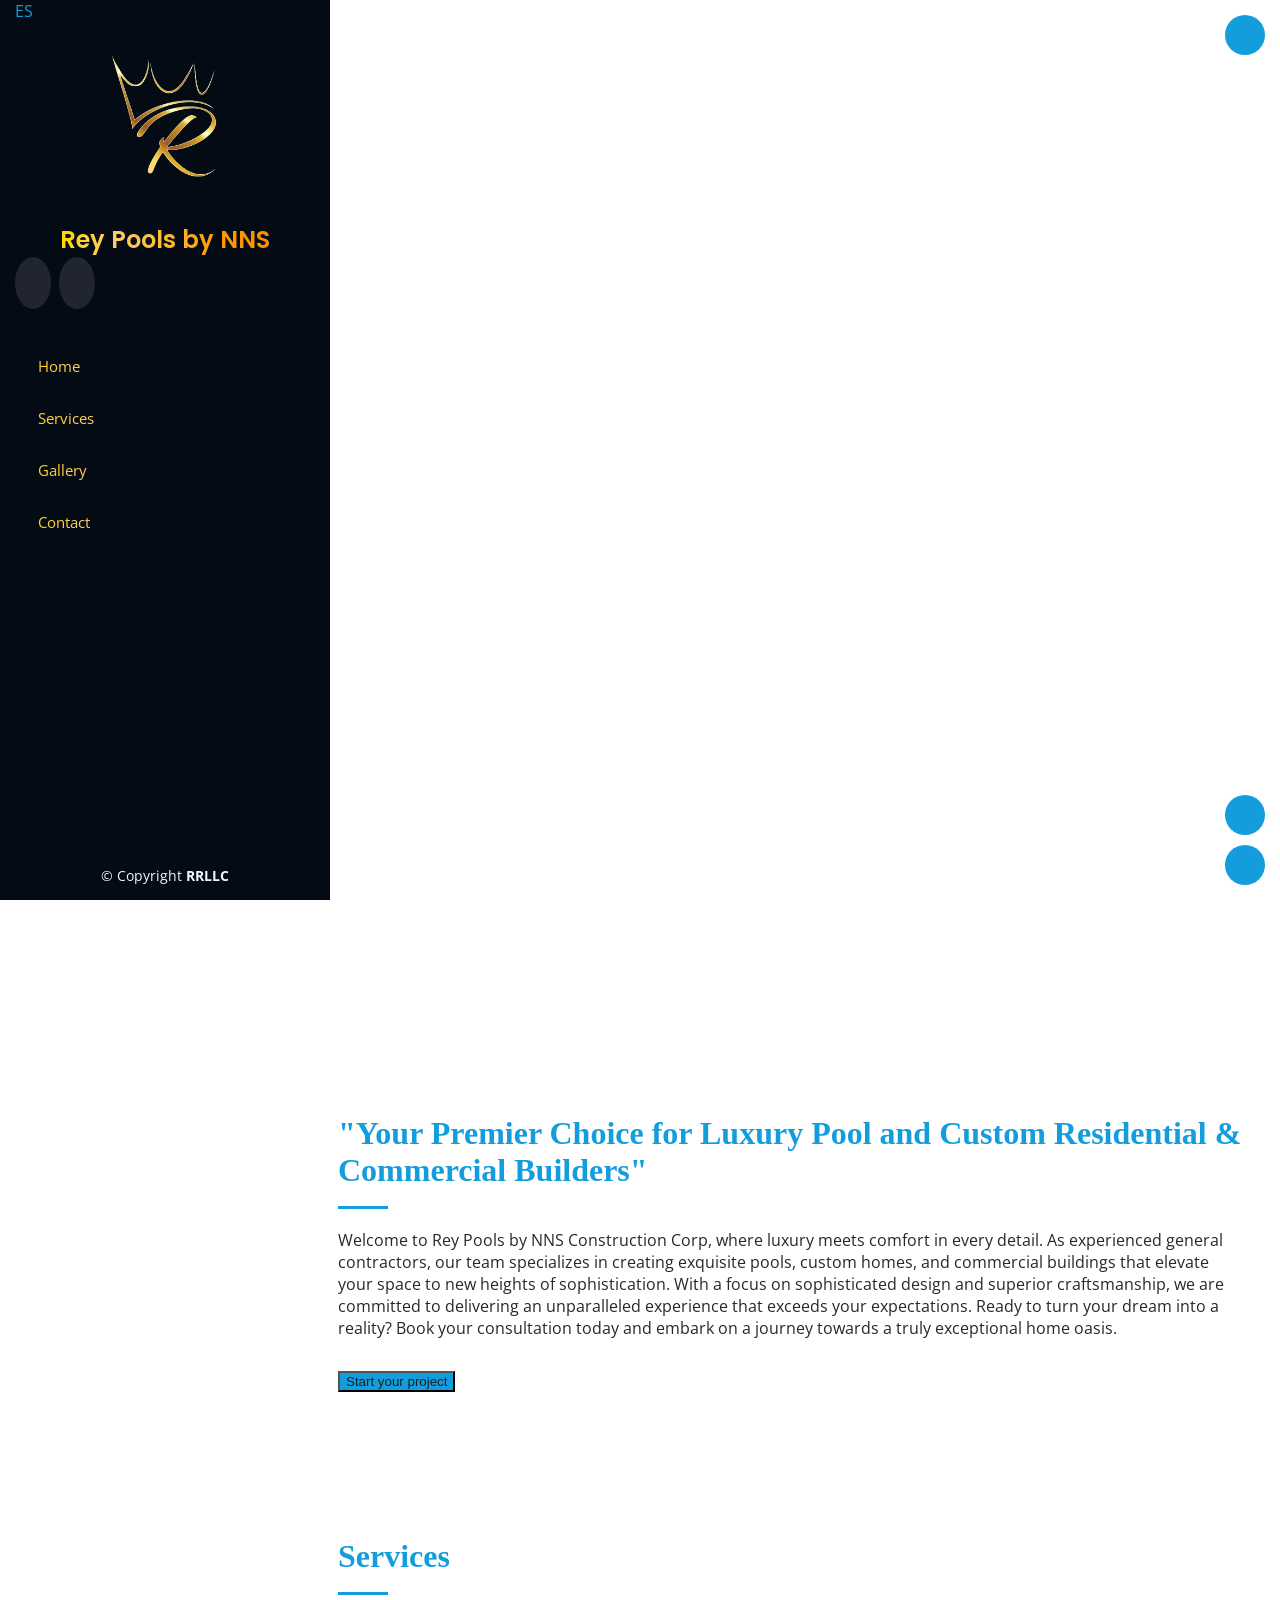
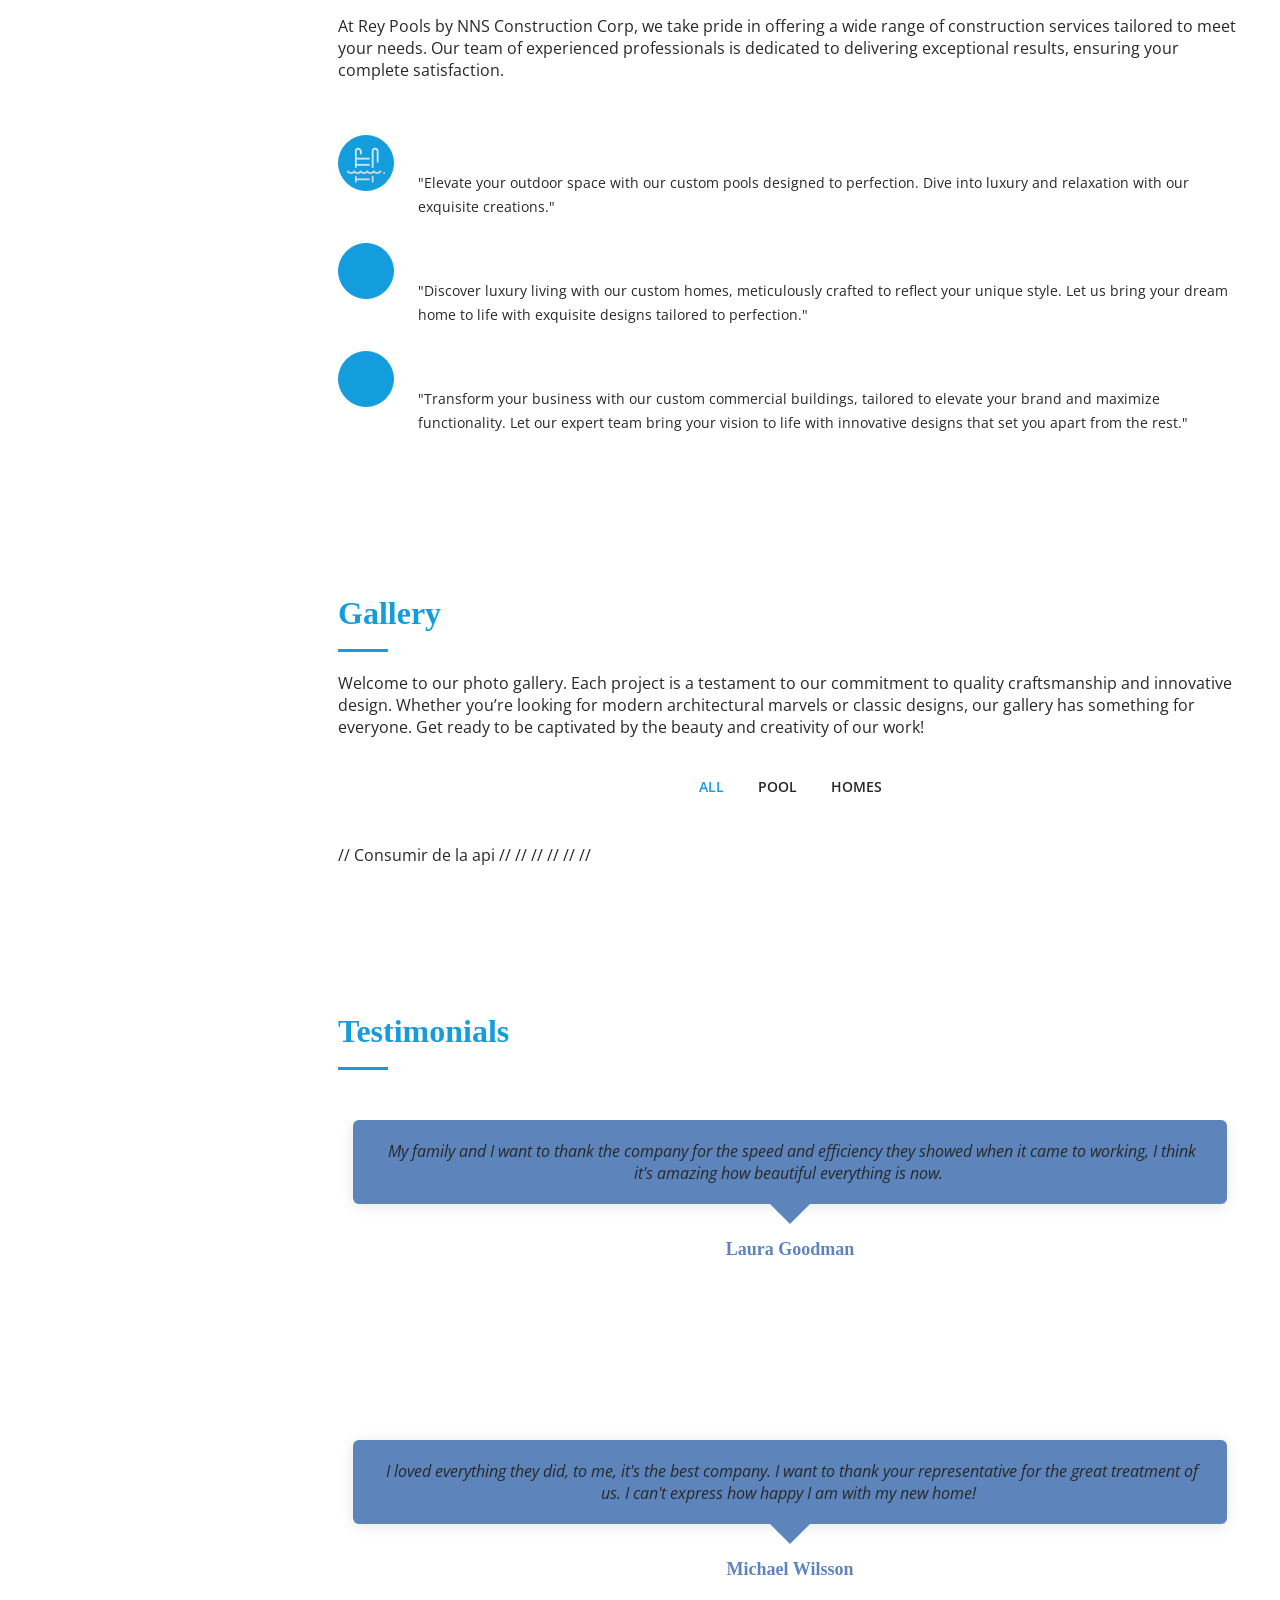
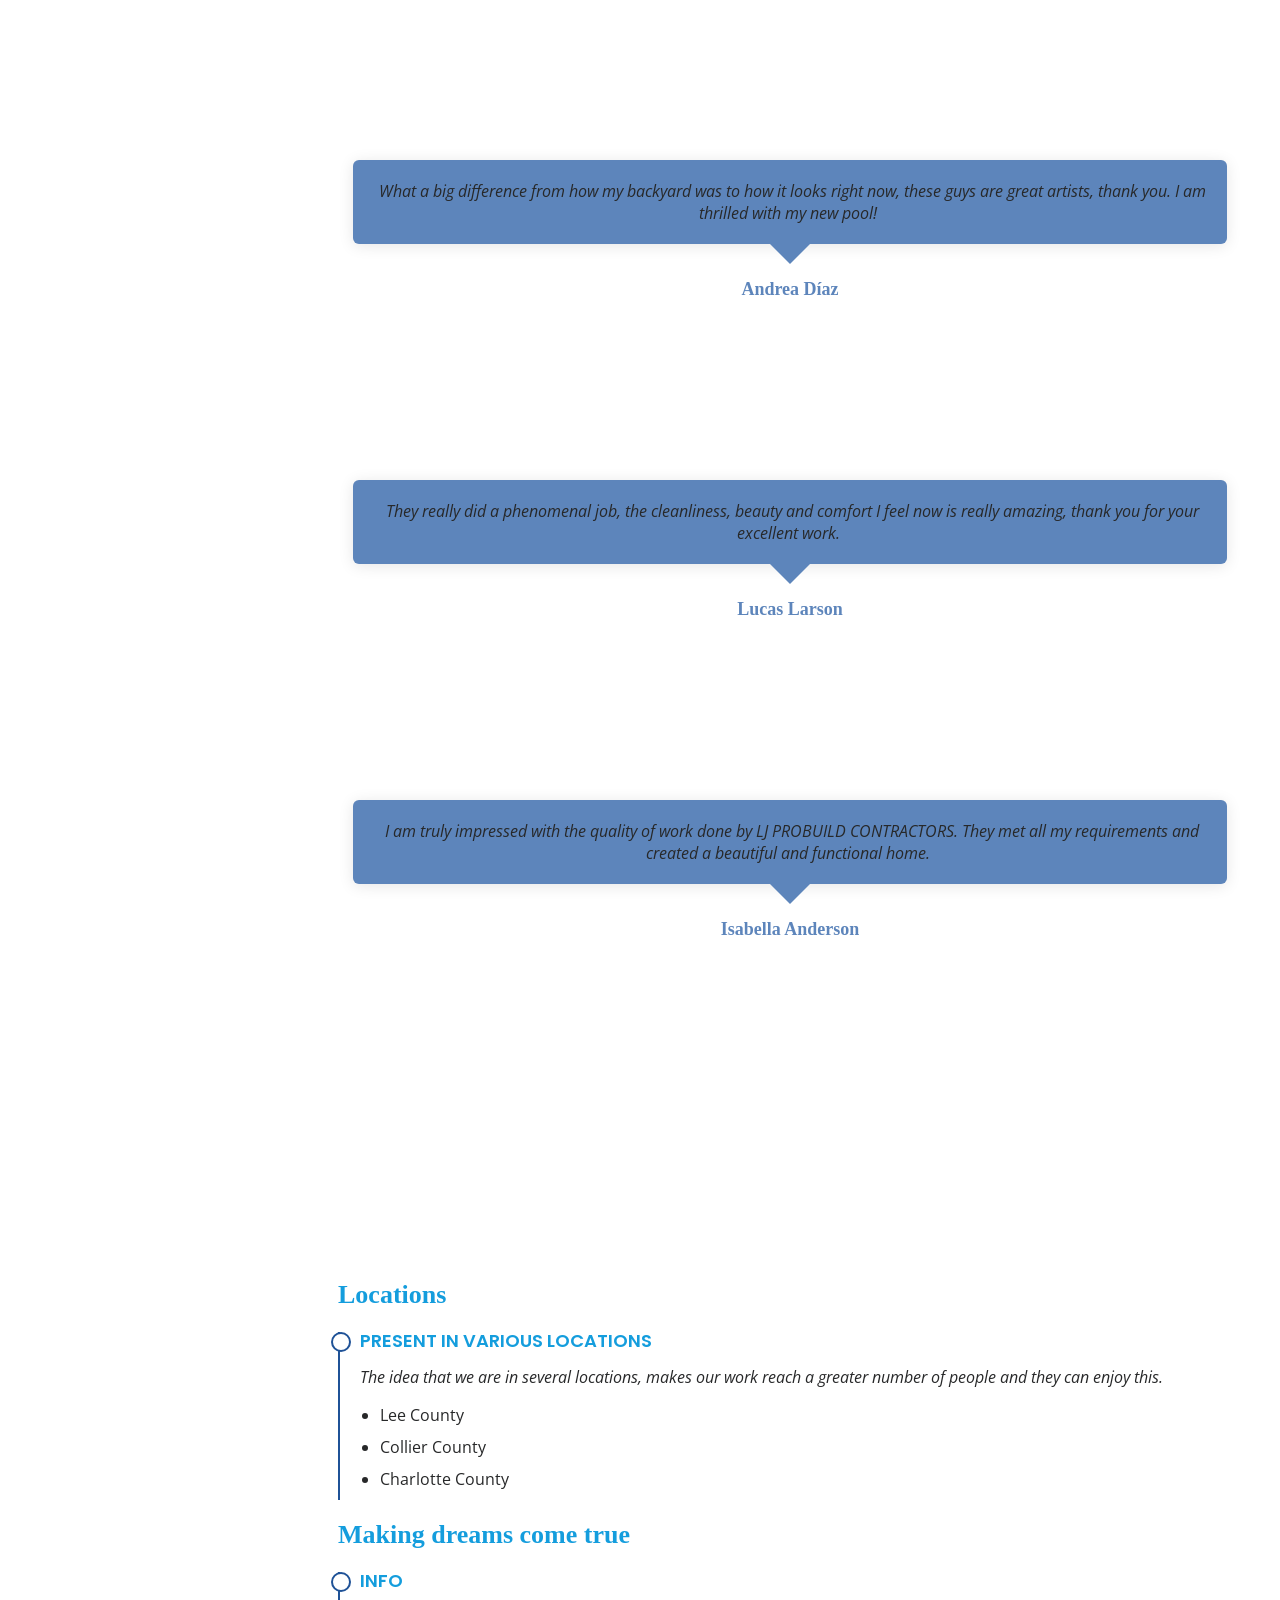
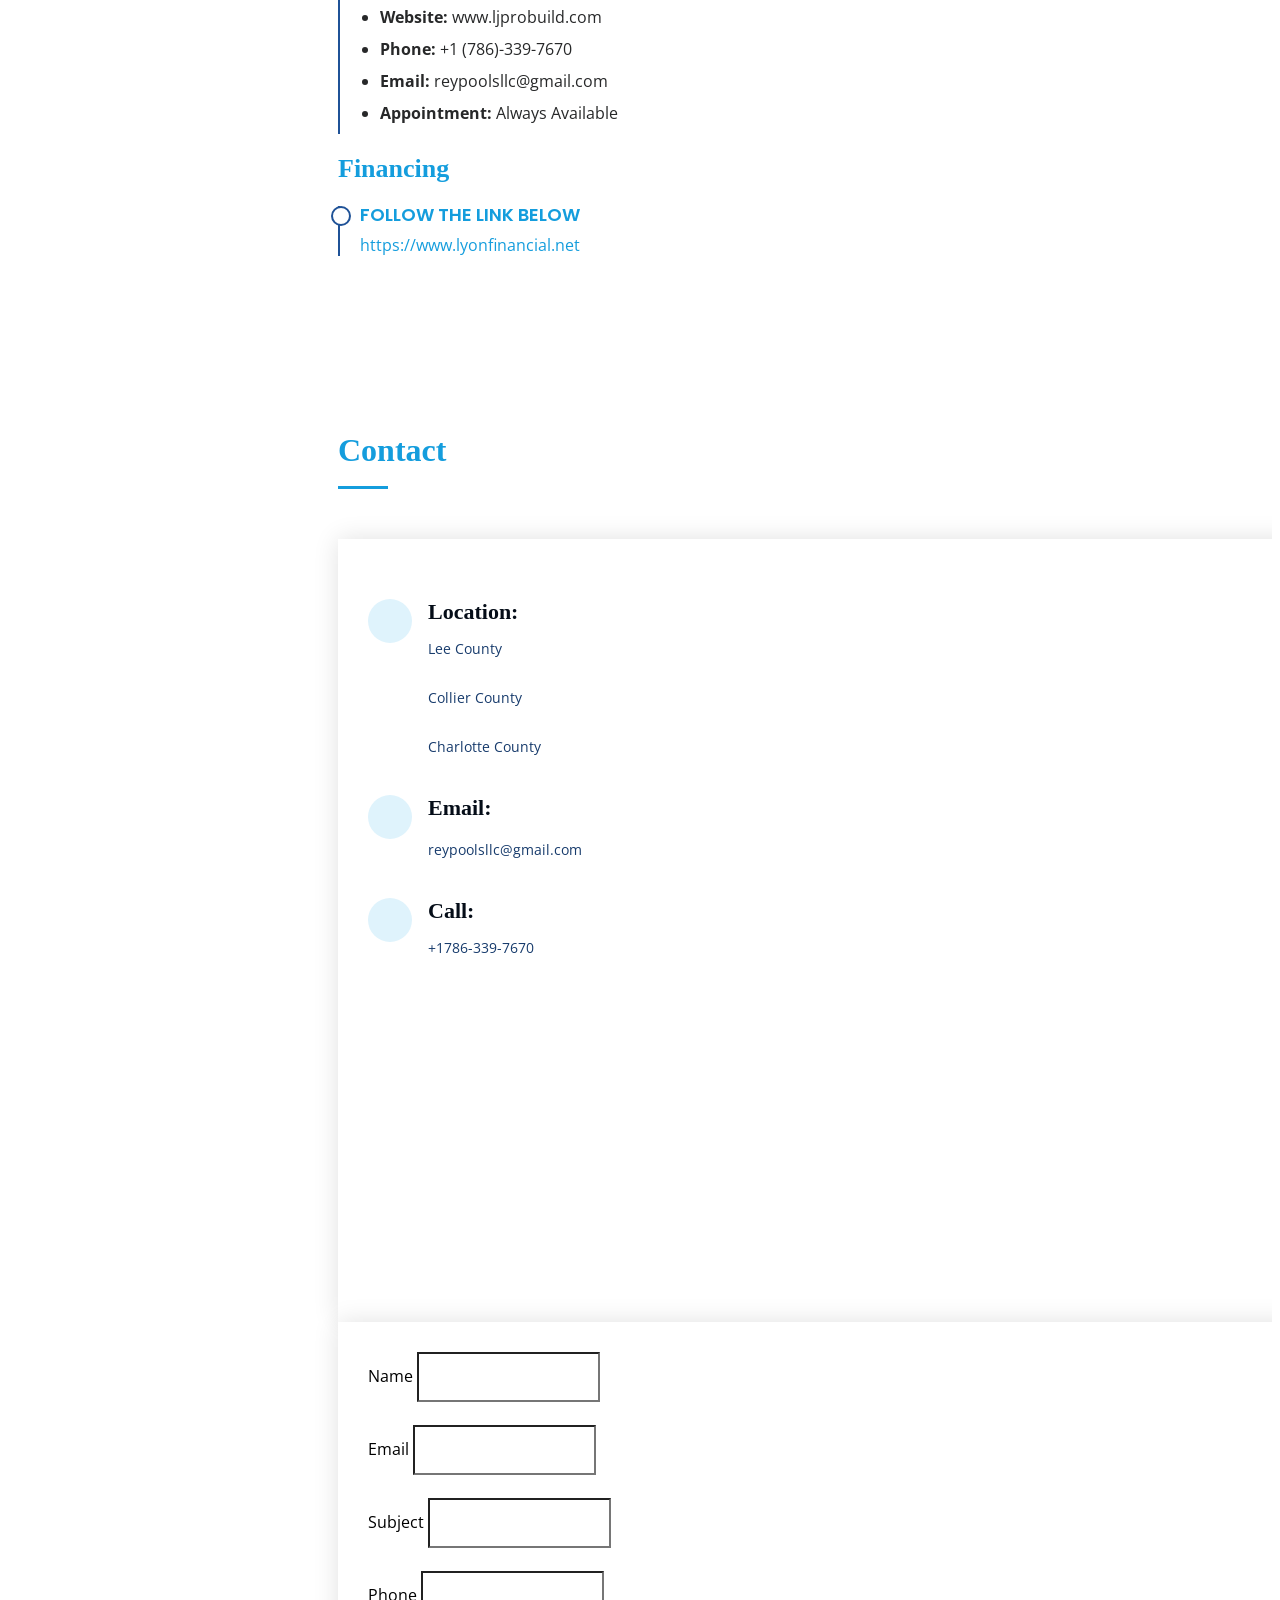
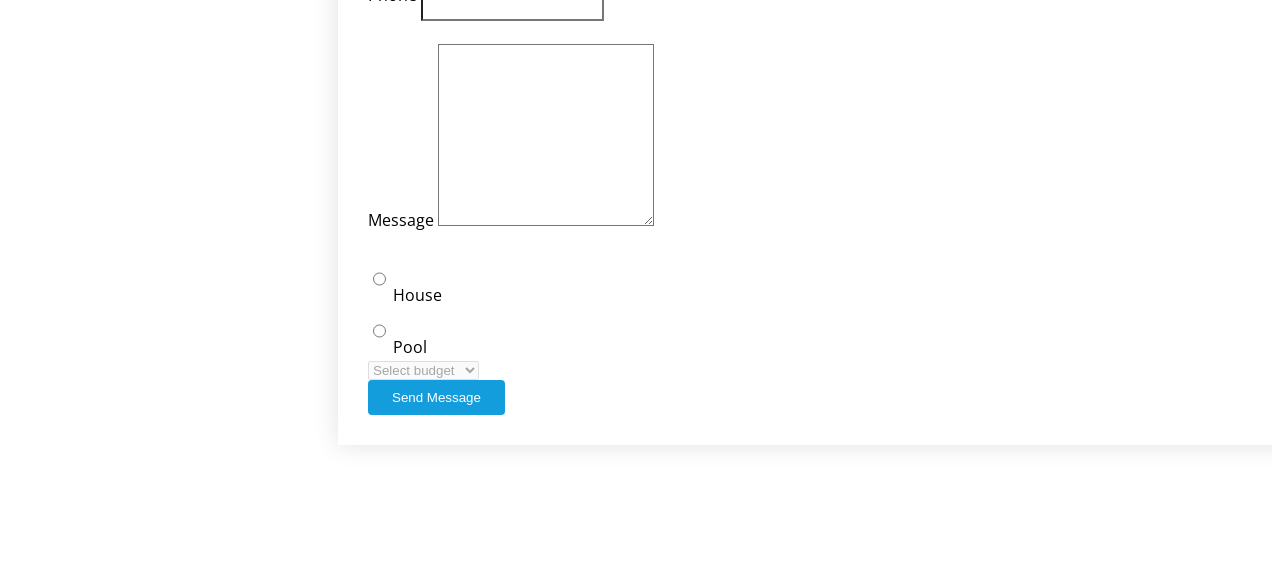
==== commit b6d18233: "Add logo" ====
--- a/index.html
+++ b/index.html
@@ -43,8 +43,9 @@
     <div class="d-flex flex-column">
       <a href="#" class="my-3"><i class="bi bi-translate"></i></i> ES</a>
       <div class="profile">
-        <img src="assets/img/imagen1.jpg" alt="" class="img-fluid rounded-circle">
-        <h1 class="text-light" style="text-align: center;"><a class="nameLogo" href="index.html">Rey Pools by NNS</a></h1>
+        <img src="assets/img/logoSFHD.png" alt="" class="">
+        <h1 class="text-light" style="text-align: center;"><a class="nameLogo" href="index.html">Rey Pools by NNS</a>
+        </h1>
         <div class="social-links mt-3 text-center">
           <a href="https://www.facebook.com/61552075791301" class="facebook"><i class="bx bxl-facebook"></i></a>
           <a href="https://www.instagram.com/ljprobuild/" class="instagram"><i class="bx bxl-instagram"></i></a>
@@ -66,7 +67,8 @@
   <!-- ======= Hero Section ======= -->
   <section id="hero" class="d-flex flex-column justify-content-center align-items-center">
     <div class="bg-video"></div>
-    <video src="./assets//img/2.mp4" autoplay loop muted style="position:fixed; top:0; left:0; width:100%; height:100%; z-index:-1; object-fit:cover;"></video>
+    <video id="background-video" src="./assets//img/2.mp4" loop muted
+      style="position:fixed; top:0; left:0; width:100%; height:100%; z-index:-1; object-fit:cover;"></video>
     <div class="hero-container" data-aos="fade-in">
       <h1>Rey Pools by NNS</h1>
     </div>
@@ -440,7 +442,24 @@
   <script src="assets/vendor/swiper/swiper-bundle.min.js"></script>
   <script src="assets/vendor/typed.js/typed.umd.js"></script>
   <script src="assets/vendor/waypoints/noframework.waypoints.js"></script>
-
+  <script>
+    window.onload = function () {
+      var video = document.getElementById('background-video');
+      video.play();
+    };
+    document.addEventListener('DOMContentLoaded', function () {
+      var video = document.getElementById('background-video');
+
+      // Verifica si el usuario ha iniciado la interacción con la página
+      document.addEventListener('touchstart', function () {
+        video.play();
+      }, false);
+
+      document.addEventListener('click', function () {
+        video.play();
+      }, false);
+    });
+  </script>
   <!-- Template Main JS File -->
   <script src="assets/js/main.js"></script>
 </body>
--- a/assets/css/style.css
+++ b/assets/css/style.css
@@ -109,7 +109,6 @@
   margin: 15px auto;
   display: block;
   width: 120px;
-  border: 8px solid #2c2f3f;
 }
 
 #header .profile h1 {
@@ -264,18 +263,6 @@
   width: 100%;
   height: 100vh;
   background-size: cover;
-}
-
-#bg-video {
-  position: absolute;
-  top: 50%;
-  left: 50%;
-  min-width: 100%;
-  min-height: 110vh;
-  width: 100%;
-  height: 110vh;
-  object-fit: cover;
-  transform: translate(-50%, -50%);
 }
 
 #hero:before {
